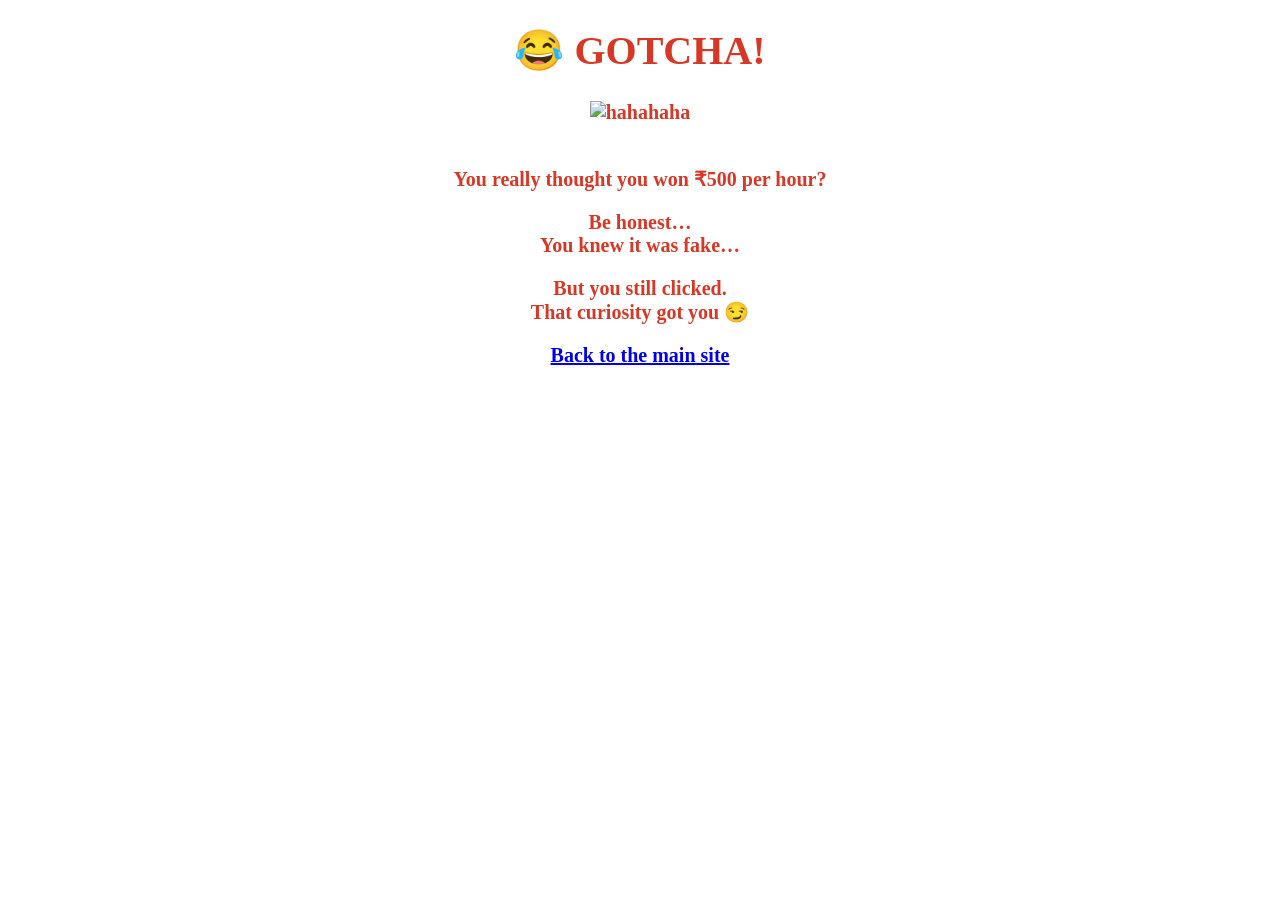
==== mission.html @ 8b606b23 "Add files via upload Prank project" ====
<!DOCTYPE html>
<html lang="en">
<head>
    <meta charset="UTF-8">
    <meta name="viewport" content="width=device-width, initial-scale=1.0">
    <title>Mission</title>
<link rel="stylesheet" href="miss.css">
</head>
<body>
    <header>
        <h1>😂 GOTCHA!</h1>
    </header>
    <main>
      <img src="https://giffiles.alphacoders.com/146/14660.gif" alt="hahahaha">
      <br><br>
      <p>You really thought you won ₹500 per hour?</p>
    <p>Be honest… <br>
    You knew it was fake…</p>
    <p>But you still clicked. <br>
That curiosity got you 😏</p>
    <a href="index.html">Back to the main site</a>
    </main>
</body>
</html>
---- miss.css ----
/* 
Challenge:
Re-design the cookie widget!
PS: Make sure you change ALL of the listed CSS properties.
*/

body {
    background: white;     /* red, blue, yellow, etc */
    color: rgb(216, 55, 37);            /* red, blue, yellow, etc */
    font-size: 20px;        /* 0px - 100px and beyond */
    font-weight: bold;   /* lighter, normal, bold  */
    text-align: center;      /* left, center or right  */ 
    margin-top: 5px;        /* From 0px and upwards   */
}
h1{
    colour: blue
}
img{
    text-align: center;
}
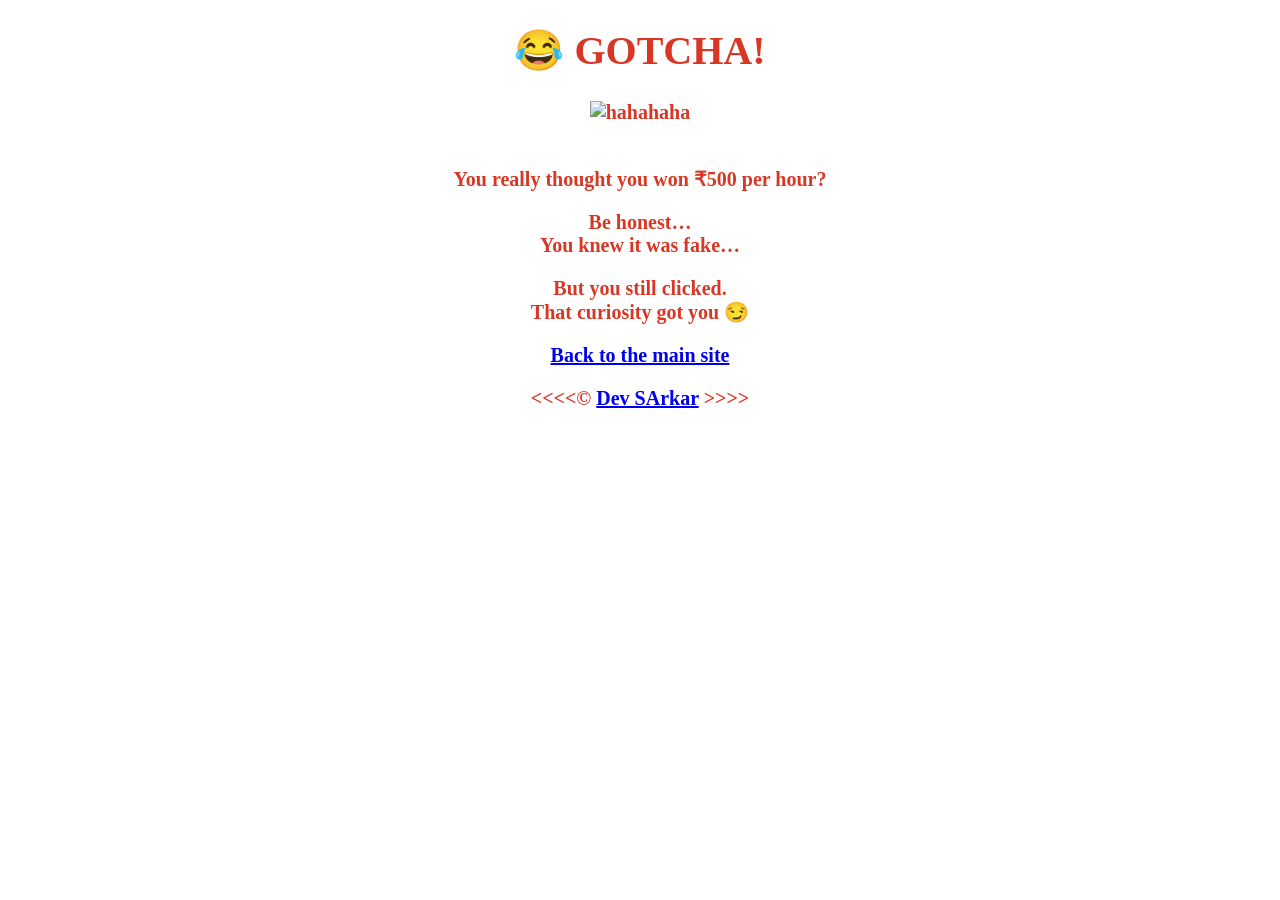
==== commit 1016ffe4: "Update mission.html" ====
--- a/mission.html
+++ b/mission.html
@@ -19,6 +19,7 @@
     <p>But you still clicked. <br>
 That curiosity got you 😏</p>
     <a href="index.html">Back to the main site</a>
+        <p>&lt;&lt;&lt;&lt;&copy;&nbsp;<a href="about.html">Dev SArkar</a> &gt;&gt;&gt;&gt;</p>
     </main>
 </body>
-</html>+</html>
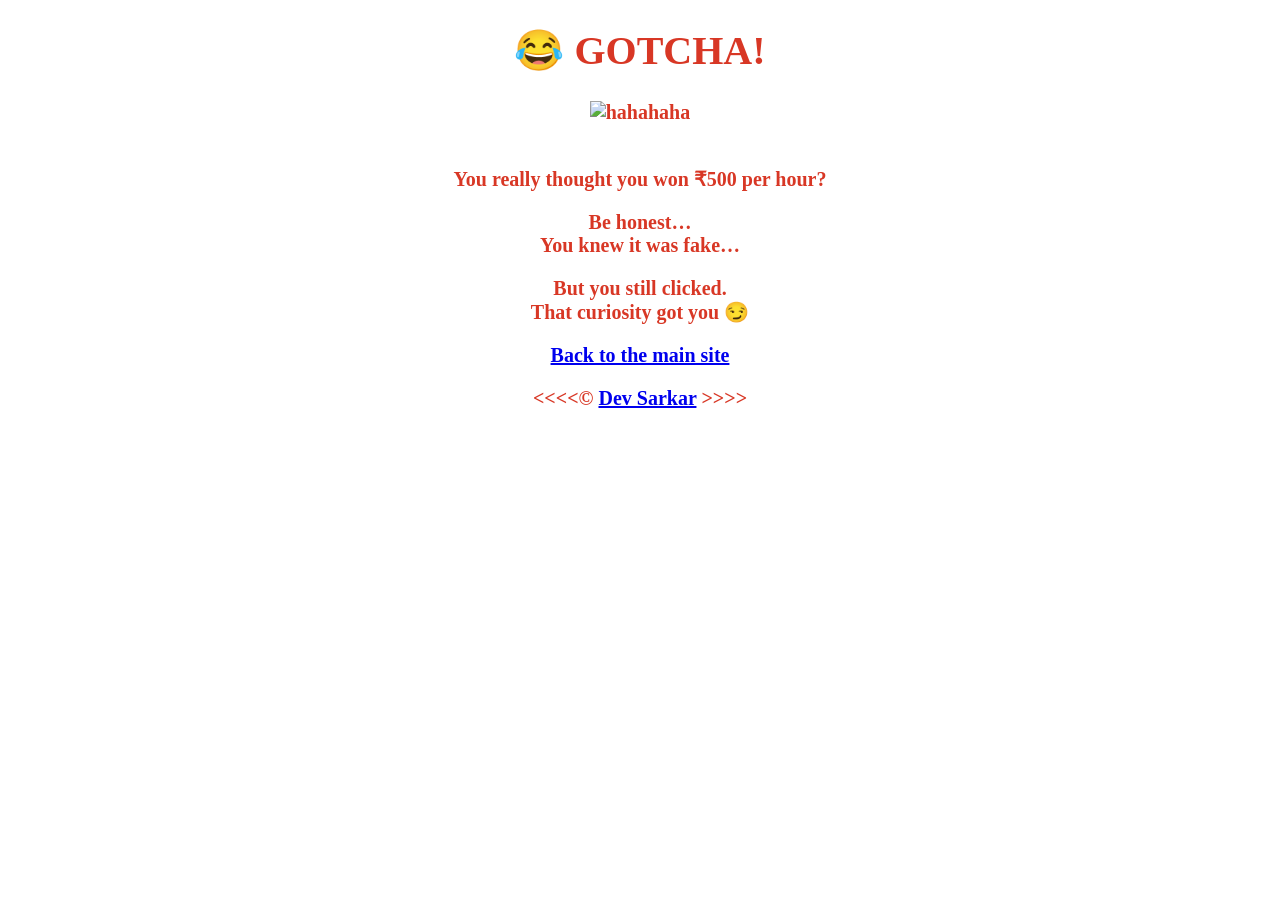
==== commit 8d86e995: "Update mission.html" ====
--- a/mission.html
+++ b/mission.html
@@ -19,7 +19,7 @@
     <p>But you still clicked. <br>
 That curiosity got you 😏</p>
     <a href="index.html">Back to the main site</a>
-        <p>&lt;&lt;&lt;&lt;&copy;&nbsp;<a href="about.html">Dev SArkar</a> &gt;&gt;&gt;&gt;</p>
+        <p>&lt;&lt;&lt;&lt;&copy;&nbsp;<a href="about.html">Dev Sarkar</a> &gt;&gt;&gt;&gt;</p>
     </main>
 </body>
 </html>
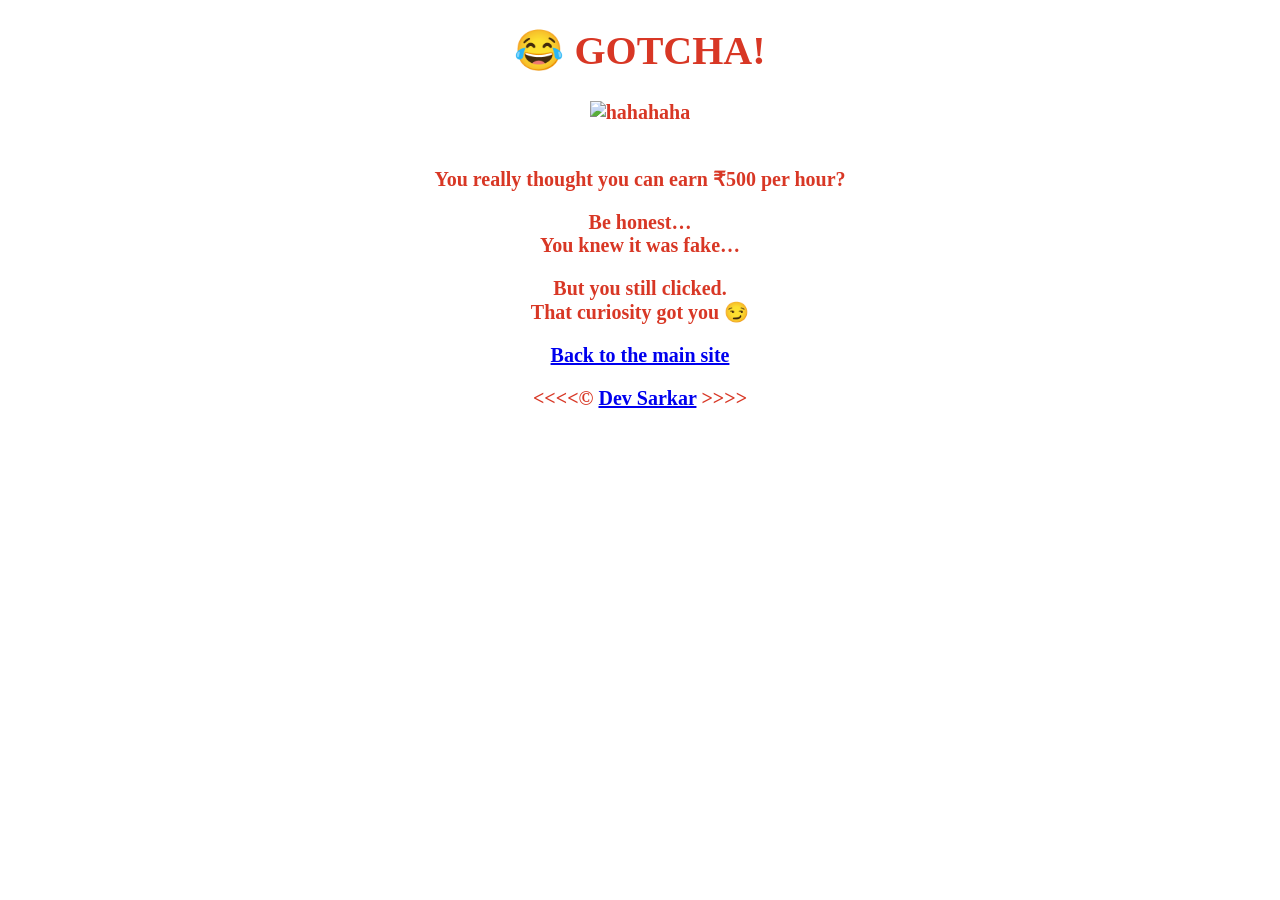
==== commit c396a65f: "Update mission.html" ====
--- a/mission.html
+++ b/mission.html
@@ -13,7 +13,7 @@
     <main>
       <img src="https://giffiles.alphacoders.com/146/14660.gif" alt="hahahaha">
       <br><br>
-      <p>You really thought you won ₹500 per hour?</p>
+      <p>You really thought you can earn ₹500 per hour?</p>
     <p>Be honest… <br>
     You knew it was fake…</p>
     <p>But you still clicked. <br>
